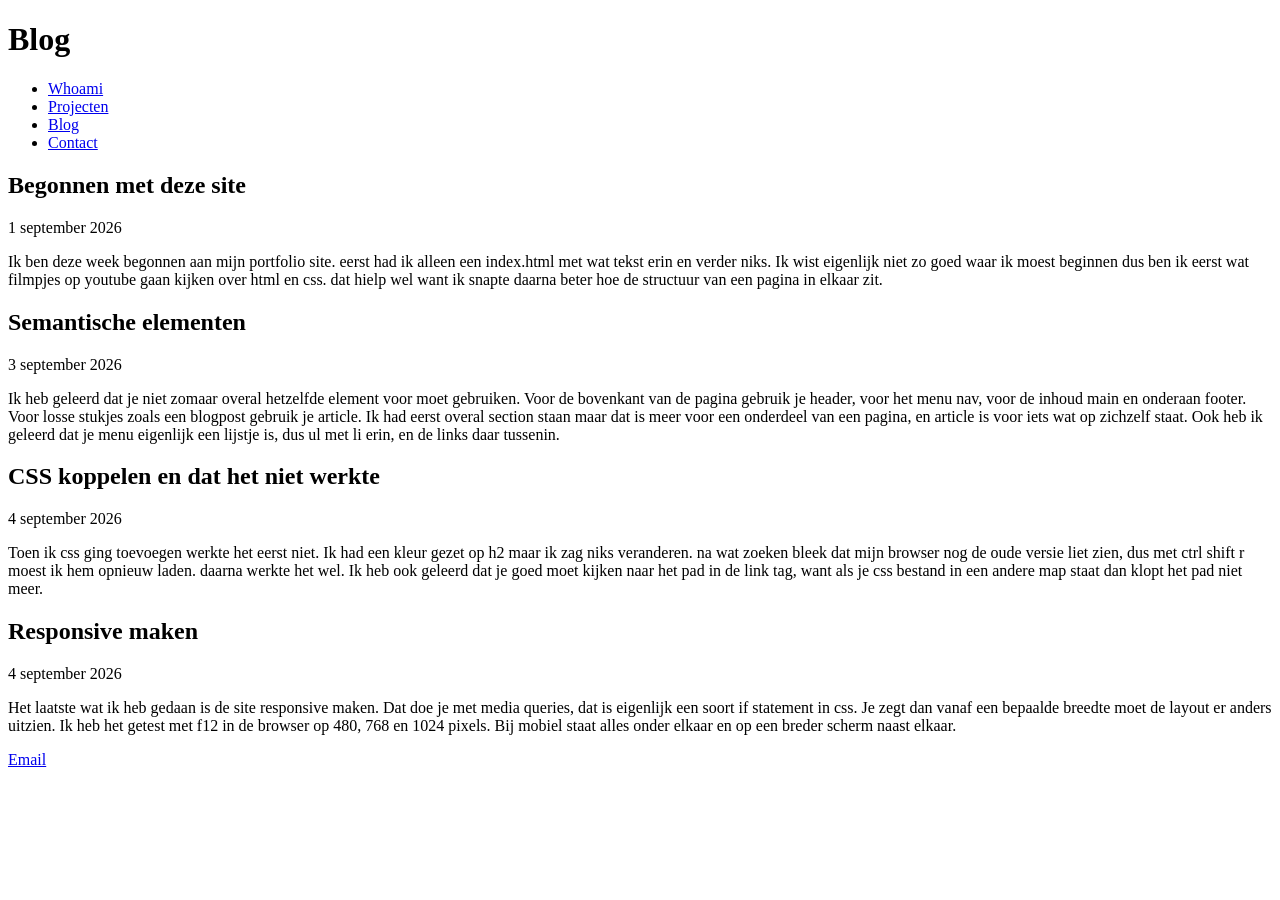
==== blog.html @ f9b98500 "custom fonts toegevoegd, en map structuur aangepast" ====
<!DOCTYPE html>
<html lang="nl">

<head>
<meta charset="UTF-8">
  <meta name="viewport" content="width=device-width, initial-scale=1.0">
  <link rel="stylesheet" href="css/style.css">

<title>Blog - Khalids Portfolio</title>

</head>
<body>
<header>       <h1>Blog</h1>    <nav> 
     <ul>
        <li><a href="index.html">Whoami</a></li>
        <li><a href="projecten.html">Projecten</a></li>
        <li><a href="blog.html" aria-current="page">Blog</a></li>
        <li><a href="contact.html">Contact</a></li>
      </ul>
          </nav>    
</header>


<main>  
    
<article>
 <h2> Begonnen met deze site </h2>
<p>1 september 2026</p>
<p>Ik ben deze week begonnen aan mijn portfolio site. eerst had ik alleen een index.html met wat tekst erin en verder niks. Ik wist eigenlijk niet zo goed waar ik moest beginnen dus ben ik eerst wat filmpjes op youtube gaan kijken over html en css. dat hielp wel want ik snapte daarna beter hoe de structuur van een pagina in elkaar zit.</p>
</article>

<article>
<h2>Semantische elementen</h2>
<p>3 september 2026</p>
<p>Ik heb geleerd dat je niet zomaar overal hetzelfde element voor moet gebruiken. Voor de bovenkant van de pagina gebruik je header, voor het menu nav, voor de inhoud main en onderaan footer. Voor losse stukjes zoals een blogpost gebruik je article. Ik had eerst overal section staan maar dat is meer voor een onderdeel van een pagina, en article is voor iets wat op zichzelf staat. Ook heb ik geleerd dat je menu eigenlijk een lijstje is, dus ul met li erin, en de links daar tussenin.</p>
</article>

<article>
<h2>CSS koppelen en dat het niet werkte</h2>
<p>4 september 2026</p>
<p>Toen ik css ging toevoegen werkte het eerst niet. Ik had een kleur gezet op h2 maar ik zag niks veranderen. na wat zoeken bleek dat mijn browser nog de oude versie liet zien, dus met ctrl shift r moest ik hem opnieuw laden. daarna werkte het wel. Ik heb ook geleerd dat je goed moet kijken naar het pad in de link tag, want als je css bestand in een andere map staat dan klopt het pad niet meer.</p>
</article>

<article>
<h2>Responsive maken</h2>
<p>4 september 2026</p>
<p>Het laatste wat ik heb gedaan is de site responsive maken. Dat doe je met media queries, dat is eigenlijk een soort if statement in css. Je zegt dan vanaf een bepaalde breedte moet de layout er anders uitzien. Ik heb het getest met f12 in de browser op 480, 768 en 1024 pixels. Bij mobiel staat alles onder elkaar en op een breder scherm naast elkaar.</p>
</article>

</main>

<footer>

    <a href="mailto:khalid.sbaa12@outlook.com">Email</a>
</footer>

</body>

</html>
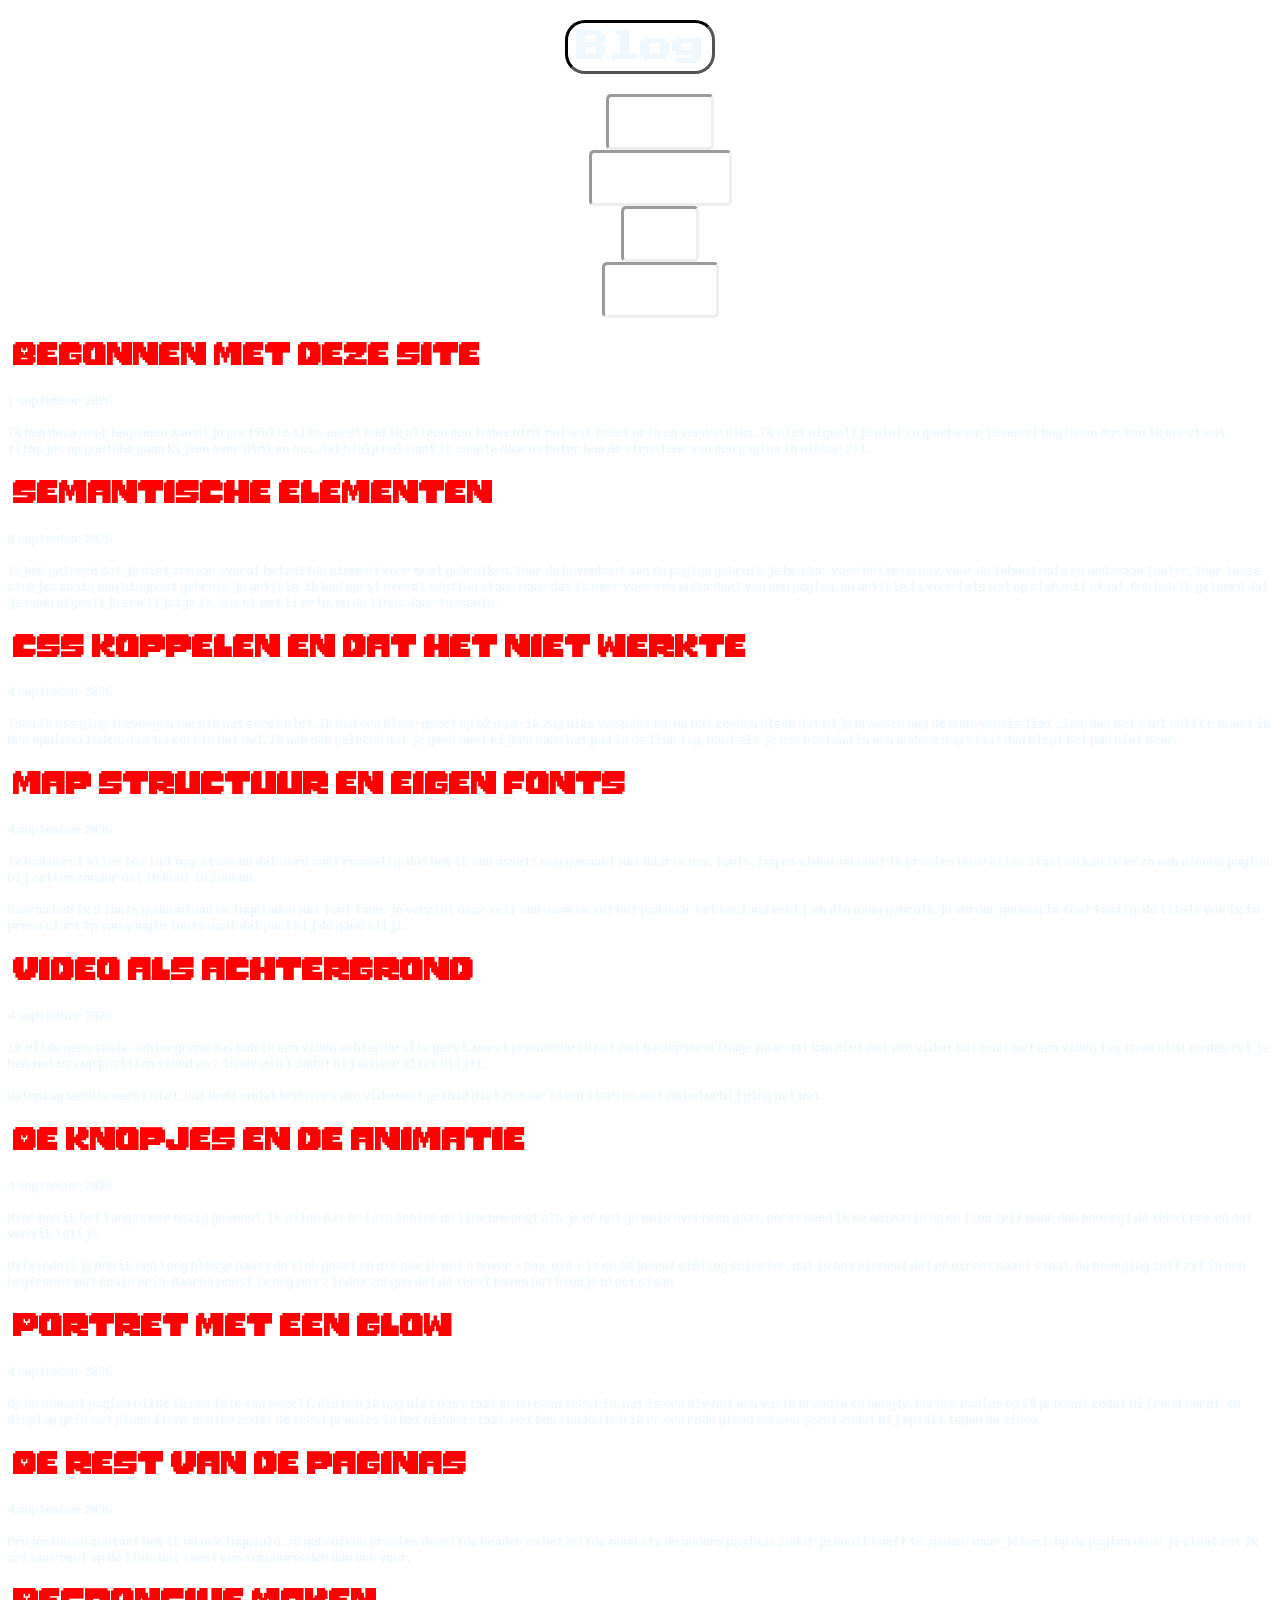
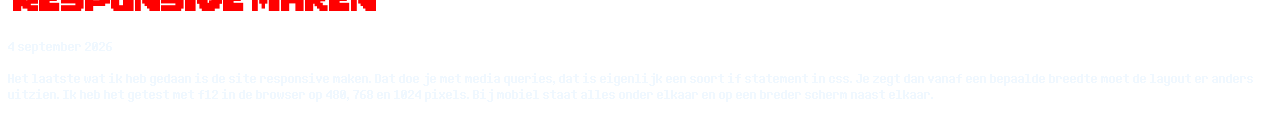
==== commit 6e353514: "blog.html en contact.html en projecten.html afgemaakt" ====
--- a/blog.html
+++ b/blog.html
@@ -4,18 +4,32 @@
 <head>
 <meta charset="UTF-8">
   <meta name="viewport" content="width=device-width, initial-scale=1.0">
-  <link rel="stylesheet" href="css/style.css">
-
+  <link rel="stylesheet" href="assets/css/style.css">
+<link href="https://fonts.googleapis.com/css2?family=Press+Start+2P&display=swap" rel="stylesheet">
 <title>Blog - Khalids Portfolio</title>
 
 </head>
+
 <body>
-<header>       <h1>Blog</h1>    <nav> 
+
+
+  <video autoplay muted loop playsinline class="achtergrond-video">
+    <source src="assets/video/SansVideo.mp4" type="video/mp4">
+  </video>
+
+
+
+
+
+
+<header>       <h1>Blog</h1>    
+    
+    <nav> 
      <ul>
-        <li><a href="index.html">Whoami</a></li>
-        <li><a href="projecten.html">Projecten</a></li>
-        <li><a href="blog.html" aria-current="page">Blog</a></li>
-        <li><a href="contact.html">Contact</a></li>
+        <li><a href="index.html"> Whoami</a><div class="box"></div> </li>
+        <li><a href="projecten.html">Projecten</a> <div class="box"></div></li>
+        <li><a href="blog.html" aria-current="page">Blog</a><div class="box"></div> </li>
+        <li><a href="contact.html">Contact</a><div class="box"></div></li>
       </ul>
           </nav>    
 </header>
@@ -42,6 +56,39 @@
 </article>
 
 <article>
+<h2>Map structuur en eigen fonts</h2>
+<p>4 september 2026</p>
+<p>Ik had eerst alles los in 1 map staan en dat werd snel rommelig. dus heb ik een assets map gemaakt met daarin css, fonts, img en video. nu weet ik precies waar alles staat en kan ik er zo een nieuwe pagina bij zetten zonder dat ik hoef te zoeken.</p>
+<p>Daarna heb ik 3 fonts gedownload en ingeladen met font face. je verzint daar zelf een naam en zet het pad naar het bestand erbij, en die naam gebruik je verder gewoon in font family. de titels doe ik in press start 2p van google fonts want dat past bij de game stijl.</p>
+</article>
+
+<article>
+<h2>Video als achtergrond</h2>
+<p>4 september 2026</p>
+<p>Ik wilde geen saaie achtergrond dus heb ik een video achter de site gezet. eerst probeerde ik het met background image maar dat kan niet met een video. het moet met een video tag in de html en dan zet je hem met css op position fixed en z index min 1 zodat hij achter alles blijft.</p>
+<p>Autoplay werkte eerst niet. dat komt omdat browsers een video met geluid niet zomaar laten starten. met muted erbij ging het wel.</p>
+</article>
+
+<article>
+<h2>De knopjes en de animatie</h2>
+<p>4 september 2026</p>
+<p>Hier ben ik het langst mee bezig geweest. ik wilde dat er iets achter de link beweegt als je er met je muis overheen gaat. eerst deed ik de animatie op de link zelf maar dan beweegt de tekst mee en dat vond ik lelijk.</p>
+<p>Uiteindelijk heb ik een leeg blokje naast de link gezet en die pak ik met a hover + box. die + is de adjacent sibling selector, dat is het element dat er direct naast staat. de beweging zelf zit in een keyframes met scale erin. daarna moest ik nog met z index zorgen dat de tekst boven het blokje bleef staan.</p>
+</article>
+
+<article>
+<h2>Portret met een glow</h2>
+<p>4 september 2026</p>
+<p>Op de whoami pagina wilde ik een foto van mezelf. die heb ik nog niet dus staat er nu even tekst in. het is een div met een vaste breedte en hoogte, border radius op 50 procent zodat hij rond wordt, en display grid met place items center zodat de tekst precies in het midden staat. met box shadow heb ik er een rode gloed omheen gezet zodat hij opvalt tegen de video.</p>
+</article>
+
+<article>
+<h2>De rest van de paginas</h2>
+<p>4 september 2026</p>
+<p>Projecten en contact heb ik nu ook ingevuld. ze gebruiken precies dezelfde header en hetzelfde menu als de andere paginas zodat je nooit hoeft te zoeken waar je bent. op de pagina waar je staat zet ik aria current op de link, dat leest een screenreader dan ook voor.</p>
+</article>
+
+<article>
 <h2>Responsive maken</h2>
 <p>4 september 2026</p>
 <p>Het laatste wat ik heb gedaan is de site responsive maken. Dat doe je met media queries, dat is eigenlijk een soort if statement in css. Je zegt dan vanaf een bepaalde breedte moet de layout er anders uitzien. Ik heb het getest met f12 in de browser op 480, 768 en 1024 pixels. Bij mobiel staat alles onder elkaar en op een breder scherm naast elkaar.</p>
@@ -51,9 +98,8 @@
 
 <footer>
 
-    <a href="mailto:khalid.sbaa12@outlook.com">Email</a>
 </footer>
 
 </body>
 
-</html>+</html>
--- a/assets/css/style.css
+++ b/assets/css/style.css
@@ -0,0 +1,171 @@
+
+@font-face {
+  font-family: 'MonsterFriendFont';
+      src: url('../fonts/MonsterFriendFore.otf') format('opentype');
+  font-display: swap;
+}
+
+@font-face {
+  font-family: 'sans';
+      src: url('../fonts/determinationsansweb-webfont.ttf') format('truetype');
+  font-display: swap;
+}
+
+@font-face {
+  font-family: 'hachiro';
+      src: url('../fonts/HachicroRegular.ttf') format('truetype');
+  font-display: swap;
+}
+
+ul{
+
+list-style: none;
+text-decoration: none;
+
+}
+
+
+
+h1 {
+
+
+     color:aliceblue;
+     font-family: "press start 2p", sans-serif;
+     padding: 8px;
+     border-style: inset;
+
+     width: fit-content;
+
+border-color:  black;
+border-radius: 20px;
+
+
+margin: 20px auto;
+
+}
+
+
+.achtergrond-video {
+  position: fixed;
+  top: 0;
+  left: 0;
+  width: 100vw;
+  height: 100vh;
+  object-fit: cover;
+  z-index: -1; 
+}
+
+
+body {
+
+
+
+/*
+background-image: url(../img/SansBackground.jpg);
+background-attachment: fixed;
+background-repeat: no-repeat;
+background-position: center;
+background-size: cover; 
+background: linear-gradient(black ,Blue);
+ */
+
+ 
+}
+
+
+p{
+
+font-family: "sans";
+
+color: aliceblue;
+
+
+}
+
+
+h2 {
+     padding: 5px;
+font-family: "MonsterFriendFont";
+color: red;
+}
+
+
+li {
+border-style: inset;
+border-radius: 5px;
+width: fit-content;
+padding: 10px;
+font-size: 30px;
+     font-family: 'sans';
+color: white;
+margin: auto;
+
+     position: relative;
+
+}
+
+
+.linkjes li {
+
+margin: 10px 0;
+
+}
+
+a{
+
+     position: relative;
+z-index: 1;
+     color:inherit
+}
+
+
+
+
+a:hover + .box{
+
+animation: expand;
+animation-duration: 1s;
+
+}
+
+.box{
+
+
+position: absolute;
+inset: 10px 15px 10px;
+
+background: red;
+z-index: 0;
+
+     opacity: 0;
+
+
+
+}
+
+@keyframes expand {
+
+     50%{transform: scale(1.2);}
+     50%{opacity: 40%;}
+}
+
+
+#potret{
+
+
+width: 190px;
+height: 220px;
+
+border-radius: 50%;
+border: rgb(239, 217, 217) solid 2px;
+display: grid;
+place-items: center;
+font-family: "sans";
+margin-right: 20px;
+float: right;
+color: white;
+
+
+
+box-shadow: 10px 5px 50px rgb(255, 0, 0);
+}
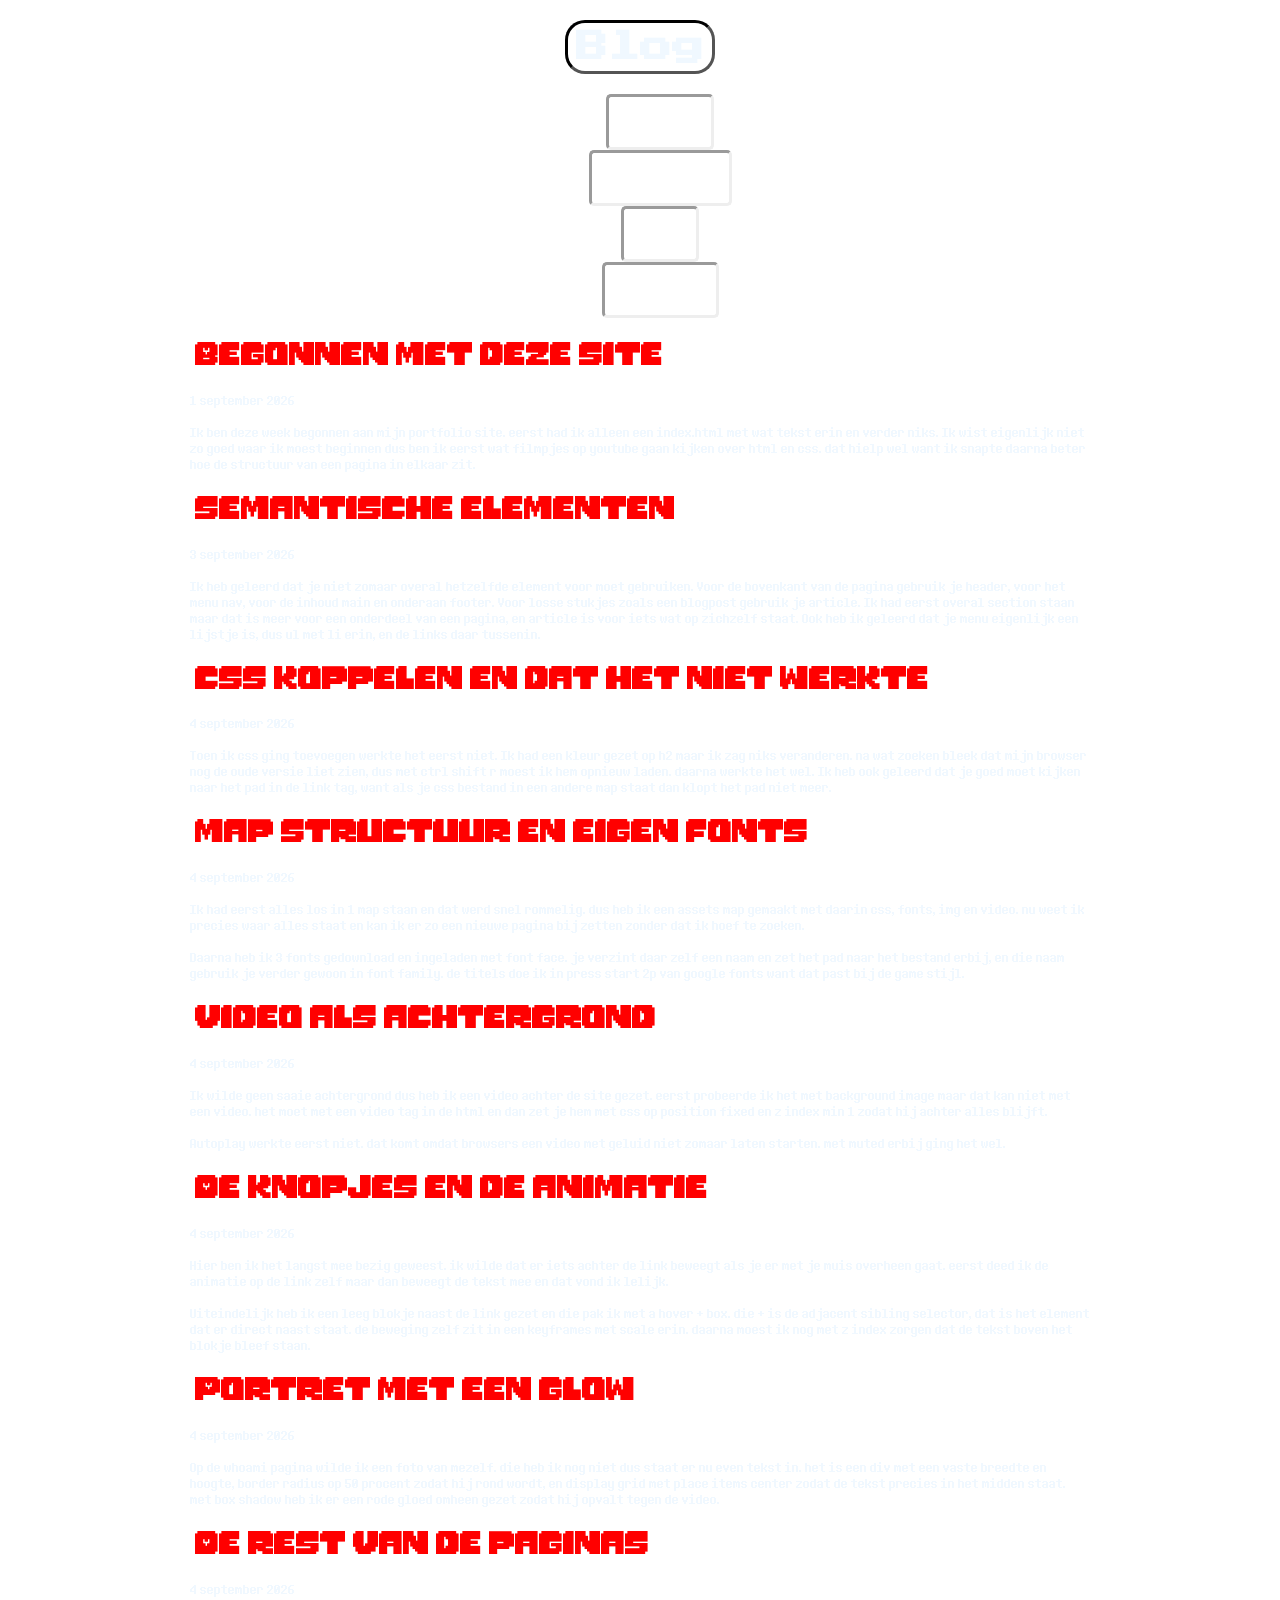
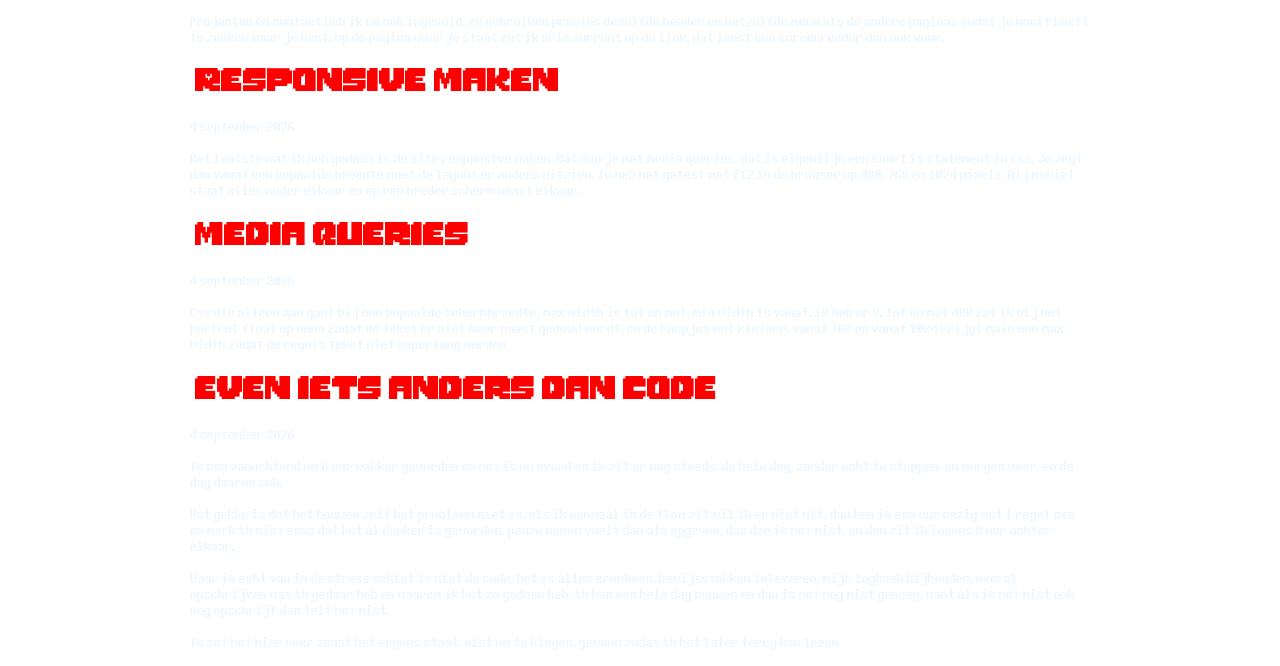
==== commit 340e6005: "queries toegevoegd" ====
--- a/blog.html
+++ b/blog.html
@@ -94,6 +94,22 @@
 <p>Het laatste wat ik heb gedaan is de site responsive maken. Dat doe je met media queries, dat is eigenlijk een soort if statement in css. Je zegt dan vanaf een bepaalde breedte moet de layout er anders uitzien. Ik heb het getest met f12 in de browser op 480, 768 en 1024 pixels. Bij mobiel staat alles onder elkaar en op een breder scherm naast elkaar.</p>
 </article>
 
+
+<article>
+<h2>Media queries</h2>
+<p>4 september 2026</p>
+<p>Css die alleen aan gaat bij een bepaalde schermbreedte. max width is tot en met, min width is vanaf. ik heb er 3. tot en met 480 zet ik bij het portret float op none zodat de tekst er niet meer naast geduwd wordt, en de knopjes wat kleiner. vanaf 768 en vanaf 1024 krijgt main een max width zodat de regels tekst niet superlang worden.</p>
+</article>
+
+<article>
+<h2>Even iets anders dan code</h2>
+<p>4 september 2026</p>
+<p>Ik ben vanochtend om 6 uur wakker geworden en het is nu avond en ik zit er nog steeds. de hele dag, zonder echt te stoppen. en morgen weer, en de dag daarna ook.</p>
+<p>Het gekke is dat het bouwen zelf het probleem niet is. als ik eenmaal in de flow zit wil ik er niet uit. dan ben ik een uur bezig met 1 regel css en merk ik niet eens dat het al donker is geworden. pauze nemen voelt dan als opgeven, dus doe ik het niet, en dan zit ik ineens 8 uur achter elkaar.</p>
+<p>Waar ik echt van in de stress schiet is niet de code. het is alles eromheen. bewijsstukken inleveren, mijn logboek bijhouden, overal opschrijven wat ik gedaan heb en waarom ik het zo gedaan heb. ik kan een hele dag bouwen en dan is het nog niet genoeg, want als ik het niet ook nog opschrijf dan telt het niet.</p>
+<p>Ik zet het hier neer zodat het ergens staat. niet om te klagen. gewoon zodat ik het later terug kan lezen.</p>
+</article>
+
 </main>
 
 <footer>
--- a/assets/css/style.css
+++ b/assets/css/style.css
@@ -20,7 +20,6 @@
 ul{
 
 list-style: none;
-text-decoration: none;
 
 }
 
@@ -105,17 +104,20 @@
 }
 
 
-.linkjes li {
-
-margin: 10px 0;
+.contactli {
+
+/* hier is jouw plek. deze li ziet er nu precies uit als die in de header.
+   probeer maar: color: red;   of   margin: 10px 0;  om hem naar links te zetten */
 
 }
 
 a{
+
+     text-decoration: none;
 
      position: relative;
 z-index: 1;
-     color:inherit
+     color:inherit;
 }
 
 
@@ -169,3 +171,45 @@
 
 box-shadow: 10px 5px 50px rgb(255, 0, 0);
 }
+
+
+
+@media (max-width: 480px) {
+
+#potret {
+
+float: none;
+margin: 20px auto;
+
+}
+
+li {
+
+font-size: 20px;
+
+}
+
+}
+
+
+@media (min-width: 768px) {
+
+main {
+
+max-width: 700px;
+margin: auto;
+
+}
+
+}
+
+
+@media (min-width: 1024px) {
+
+main {
+
+max-width: 900px;
+
+}
+
+}
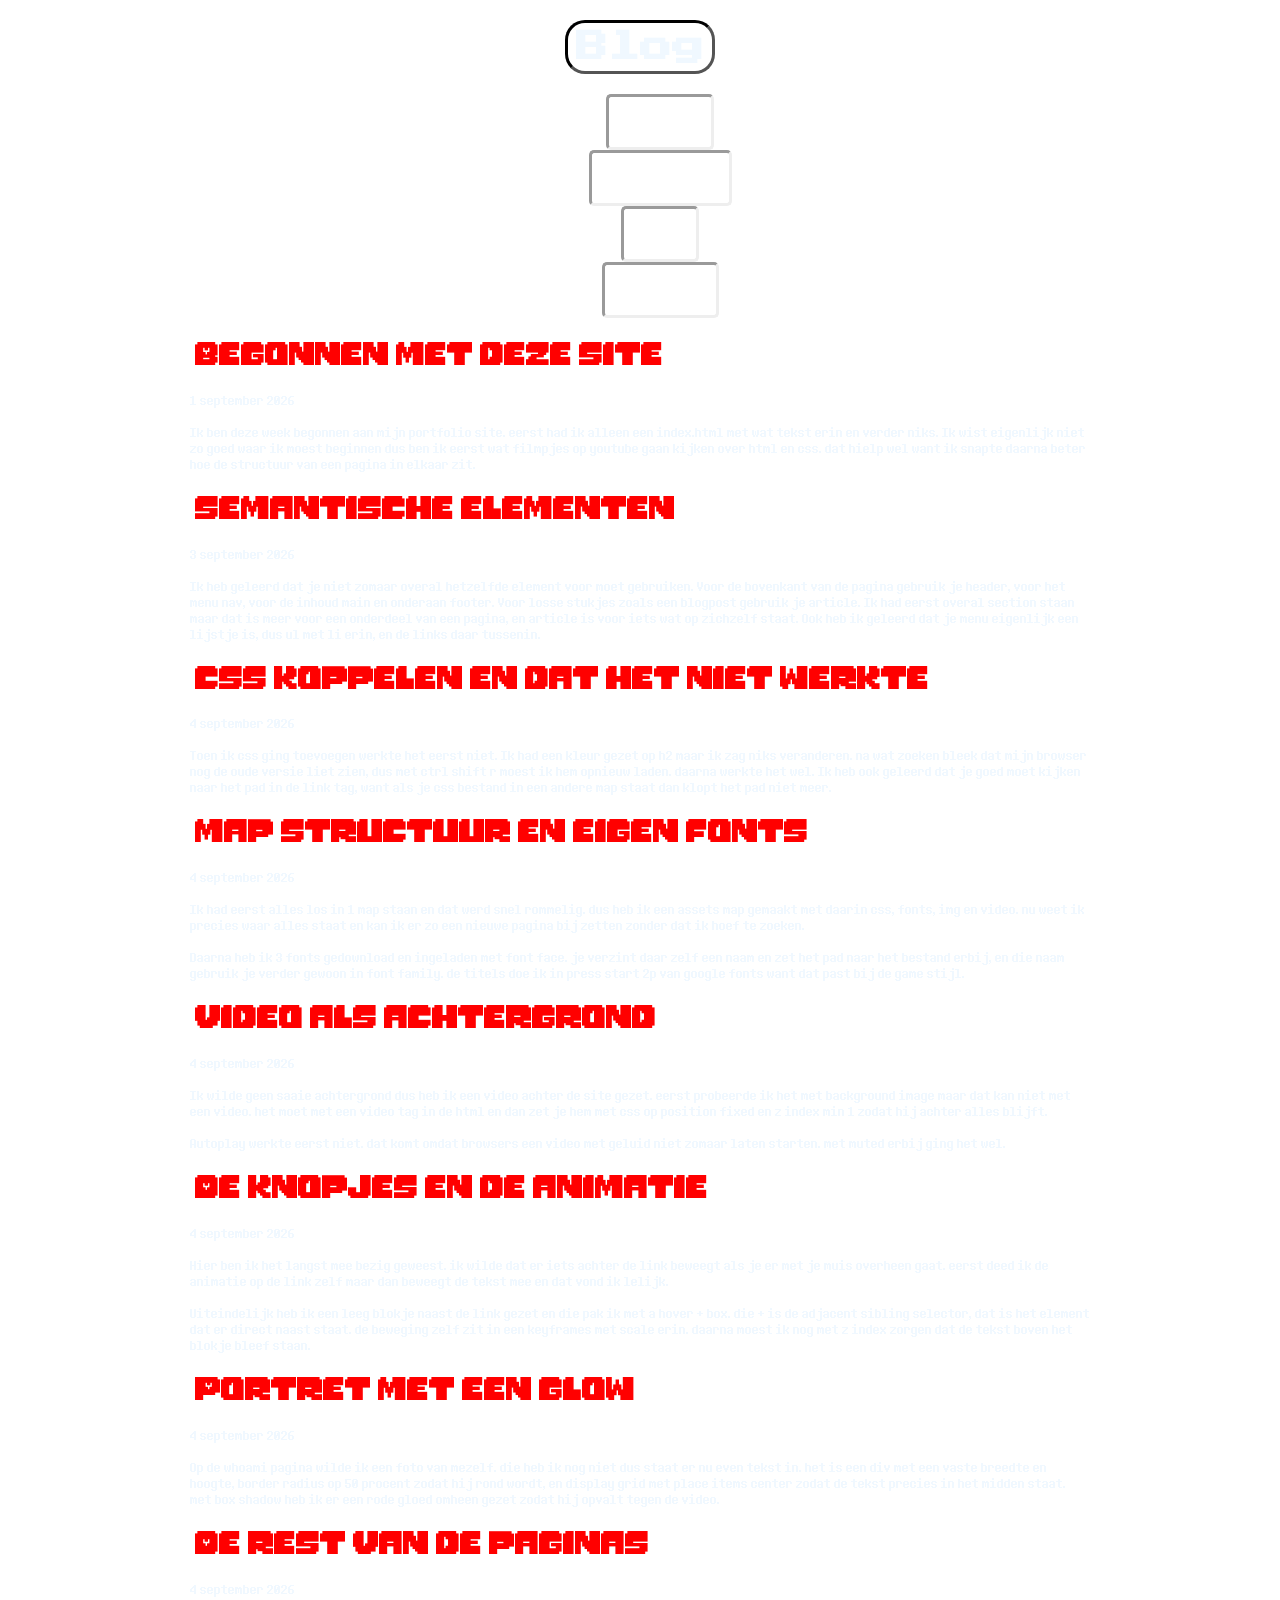
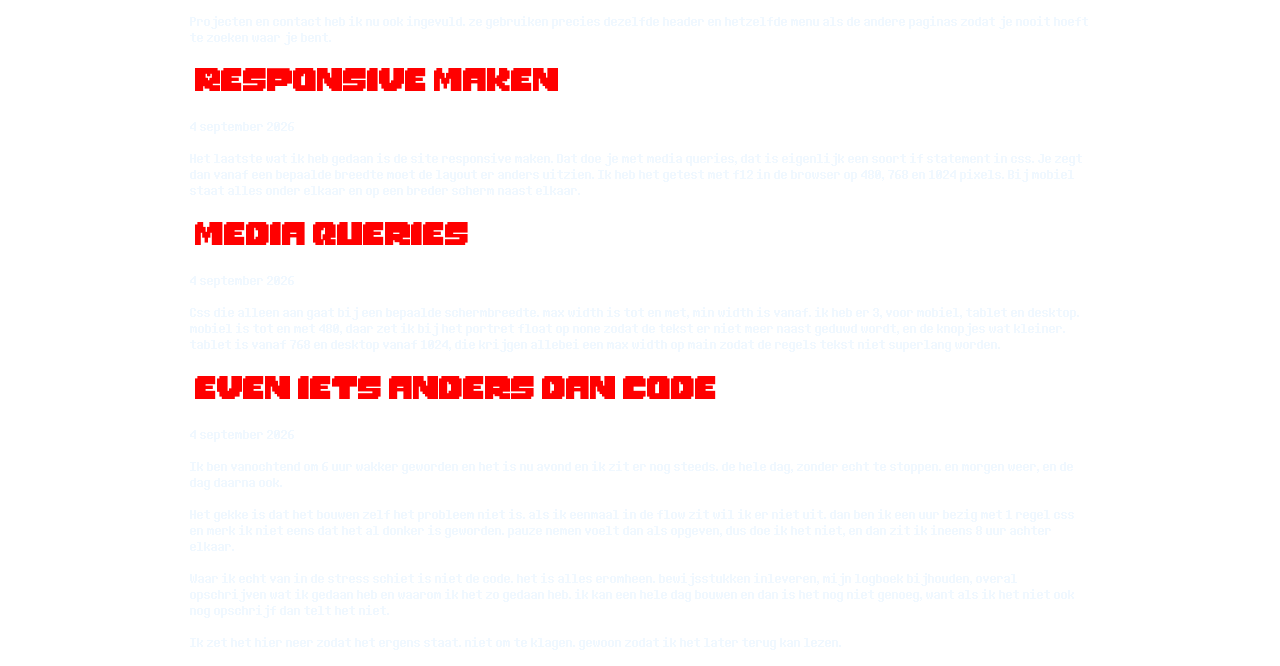
==== commit 59c03fc9: "blog.html opgeknapt aparte unieke class gemaakt voor email en github elements" ====
--- a/blog.html
+++ b/blog.html
@@ -28,7 +28,7 @@
      <ul>
         <li><a href="index.html"> Whoami</a><div class="box"></div> </li>
         <li><a href="projecten.html">Projecten</a> <div class="box"></div></li>
-        <li><a href="blog.html" aria-current="page">Blog</a><div class="box"></div> </li>
+        <li><a href="blog.html">Blog</a><div class="box"></div> </li>
         <li><a href="contact.html">Contact</a><div class="box"></div></li>
       </ul>
           </nav>    
@@ -85,7 +85,7 @@
 <article>
 <h2>De rest van de paginas</h2>
 <p>4 september 2026</p>
-<p>Projecten en contact heb ik nu ook ingevuld. ze gebruiken precies dezelfde header en hetzelfde menu als de andere paginas zodat je nooit hoeft te zoeken waar je bent. op de pagina waar je staat zet ik aria current op de link, dat leest een screenreader dan ook voor.</p>
+<p>Projecten en contact heb ik nu ook ingevuld. ze gebruiken precies dezelfde header en hetzelfde menu als de andere paginas zodat je nooit hoeft te zoeken waar je bent.</p>
 </article>
 
 <article>
@@ -98,7 +98,7 @@
 <article>
 <h2>Media queries</h2>
 <p>4 september 2026</p>
-<p>Css die alleen aan gaat bij een bepaalde schermbreedte. max width is tot en met, min width is vanaf. ik heb er 3. tot en met 480 zet ik bij het portret float op none zodat de tekst er niet meer naast geduwd wordt, en de knopjes wat kleiner. vanaf 768 en vanaf 1024 krijgt main een max width zodat de regels tekst niet superlang worden.</p>
+<p>Css die alleen aan gaat bij een bepaalde schermbreedte. max width is tot en met, min width is vanaf. ik heb er 3, voor mobiel, tablet en desktop. mobiel is tot en met 480, daar zet ik bij het portret float op none zodat de tekst er niet meer naast geduwd wordt, en de knopjes wat kleiner. tablet is vanaf 768 en desktop vanaf 1024, die krijgen allebei een max width op main zodat de regels tekst niet superlang worden.</p>
 </article>
 
 <article>
--- a/assets/css/style.css
+++ b/assets/css/style.css
@@ -106,8 +106,8 @@
 
 .contactli {
 
-/* hier is jouw plek. deze li ziet er nu precies uit als die in de header.
-   probeer maar: color: red;   of   margin: 10px 0;  om hem naar links te zetten */
+color: rgb(0, 30, 255);
+margin: 10px 0;
 
 }
 
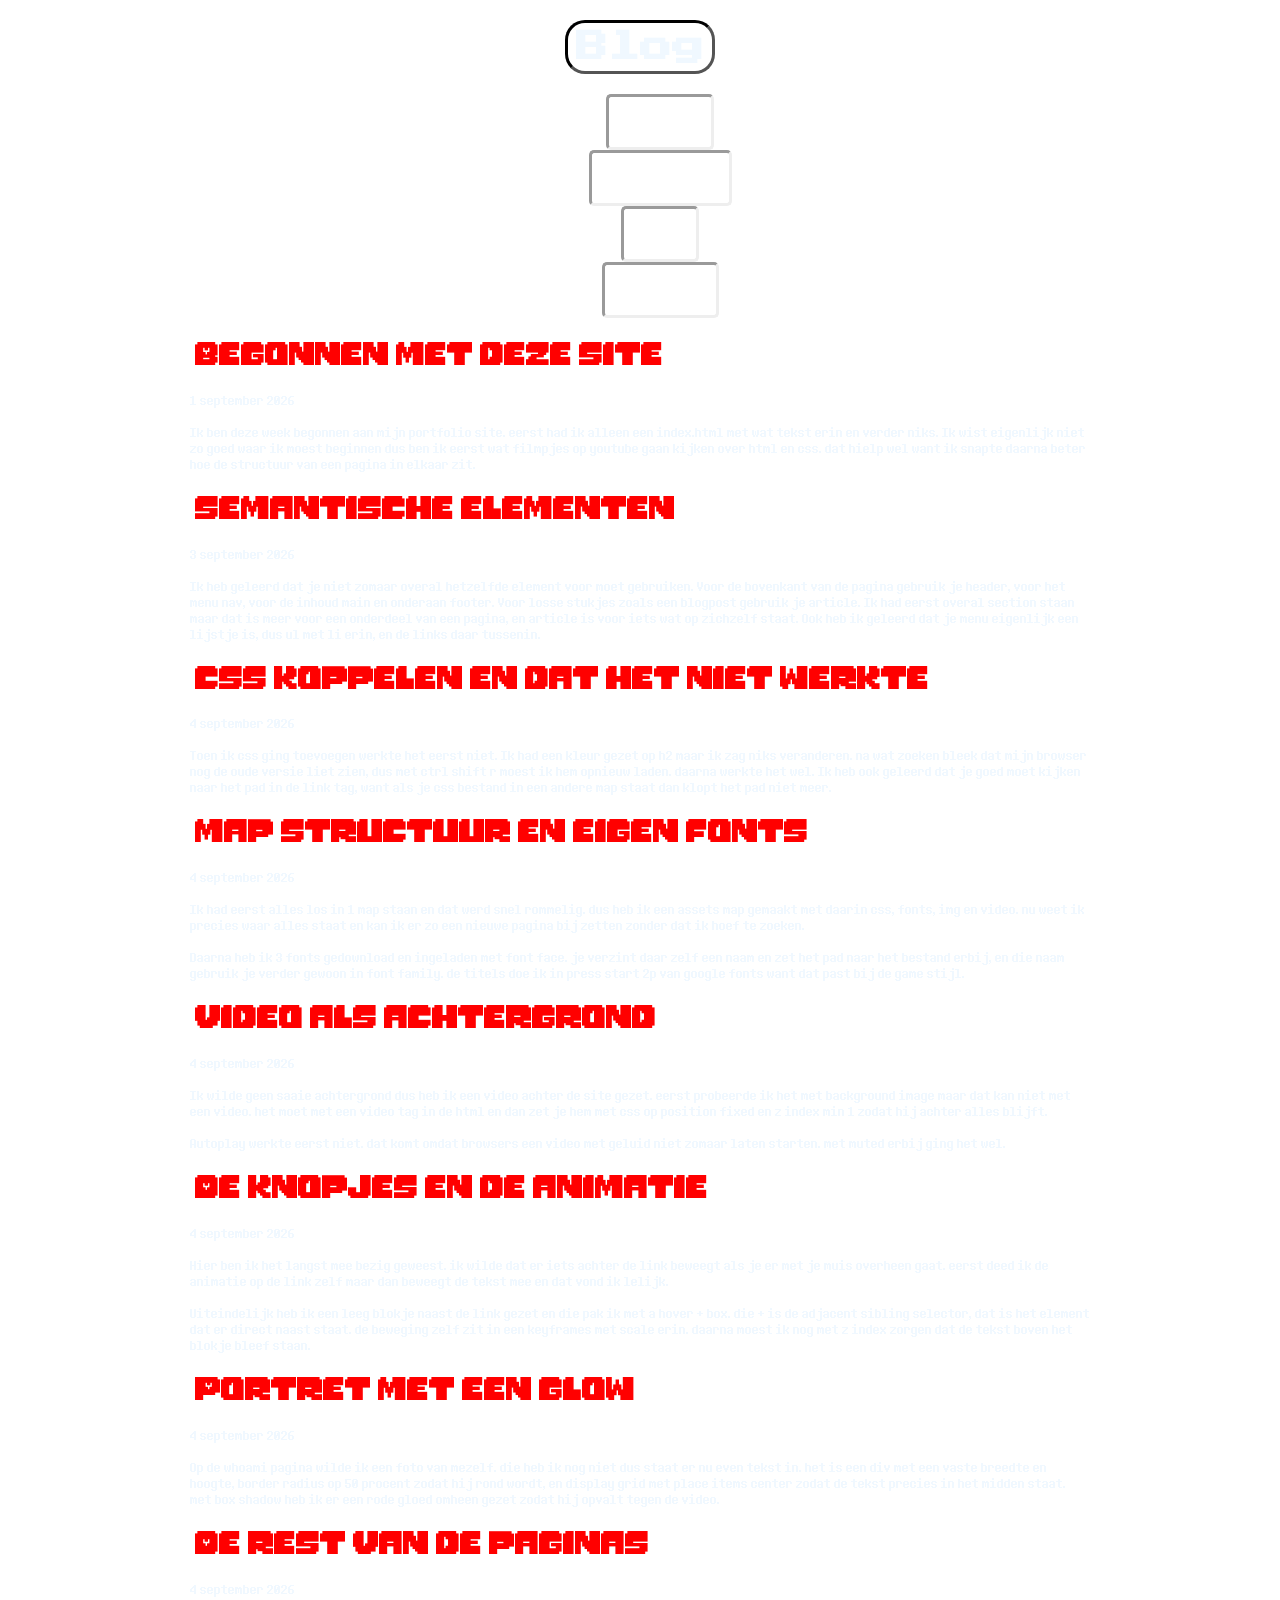
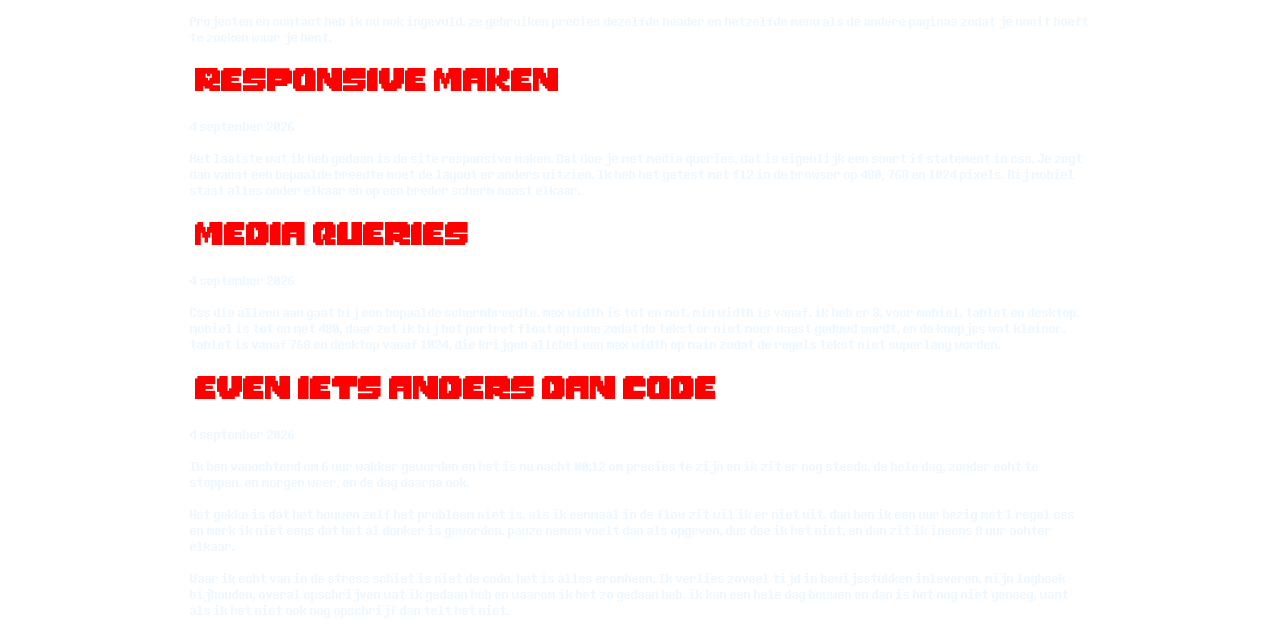
==== commit b0a1c387: "laatste werkende stabiele versie, laatste blog voor vandaag toegevoegd potret gefixed" ====
--- a/blog.html
+++ b/blog.html
@@ -104,10 +104,9 @@
 <article>
 <h2>Even iets anders dan code</h2>
 <p>4 september 2026</p>
-<p>Ik ben vanochtend om 6 uur wakker geworden en het is nu avond en ik zit er nog steeds. de hele dag, zonder echt te stoppen. en morgen weer, en de dag daarna ook.</p>
+<p>Ik ben vanochtend om 6 uur wakker geworden en het is nu nacht 00:12 om precies te zijn en ik zit er nog steeds. de hele dag, zonder echt te stoppen. en morgen weer, en de dag daarna ook.</p>
 <p>Het gekke is dat het bouwen zelf het probleem niet is. als ik eenmaal in de flow zit wil ik er niet uit. dan ben ik een uur bezig met 1 regel css en merk ik niet eens dat het al donker is geworden. pauze nemen voelt dan als opgeven, dus doe ik het niet, en dan zit ik ineens 8 uur achter elkaar.</p>
-<p>Waar ik echt van in de stress schiet is niet de code. het is alles eromheen. bewijsstukken inleveren, mijn logboek bijhouden, overal opschrijven wat ik gedaan heb en waarom ik het zo gedaan heb. ik kan een hele dag bouwen en dan is het nog niet genoeg, want als ik het niet ook nog opschrijf dan telt het niet.</p>
-<p>Ik zet het hier neer zodat het ergens staat. niet om te klagen. gewoon zodat ik het later terug kan lezen.</p>
+<p>Waar ik echt van in de stress schiet is niet de code. het is alles eromheen. Ik verlies zoveel tijd in bewijsstukken inleveren, mijn logboek bijhouden, overal opschrijven wat ik gedaan heb en waarom ik het zo gedaan heb. ik kan een hele dag bouwen en dan is het nog niet genoeg, want als ik het niet ook nog opschrijf dan telt het niet.</p>
 </article>
 
 </main>
--- a/assets/css/style.css
+++ b/assets/css/style.css
@@ -55,21 +55,7 @@
 }
 
 
-body {
 
-
-
-/*
-background-image: url(../img/SansBackground.jpg);
-background-attachment: fixed;
-background-repeat: no-repeat;
-background-position: center;
-background-size: cover; 
-background: linear-gradient(black ,Blue);
- */
-
- 
-}
 
 
 p{
@@ -158,16 +144,13 @@
 width: 190px;
 height: 220px;
 
+object-fit: cover;
 border-radius: 50%;
 border: rgb(239, 217, 217) solid 2px;
-display: grid;
-place-items: center;
+
 font-family: "sans";
-margin-right: 20px;
-float: right;
+     float: right;
 color: white;
-
-
 
 box-shadow: 10px 5px 50px rgb(255, 0, 0);
 }
